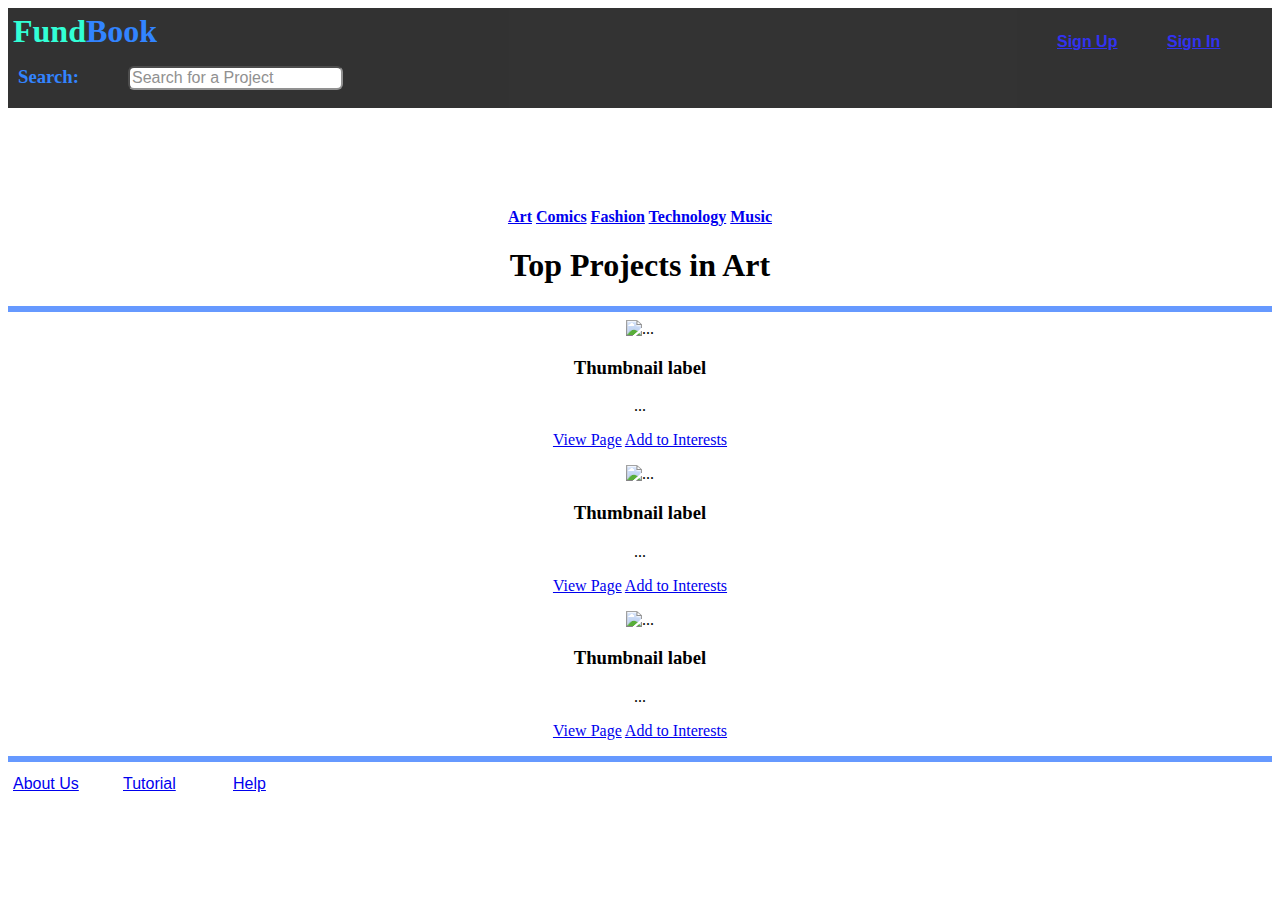
==== art.html @ 70507be5 "topics pages added & done" ====
<!DOCTYPE html PUBLIC "-//W3C//DTD XHTML 1.1//EN" "http://www.w3.org/TR/xhtml11/DTD/xhtml11.dtd">

<html>
	<head> 
		<link rel="stylesheet" href="css/bootstrap.min.css"> </style>
		<link rel="stylesheet" type="text/css" href="css/style.css"> </style>
		<script type="text/javascript" src="mouse_events.js"></script>
	</head>
	<body>
		<div id="topbar"> 
			<div id="frozen">
				<h1 id="main"> <font color=#00FFCC>Fund</font>Book </h1>
				<a href="login-form/23-dark-login-form/index.html" id="signin" class="top"> Sign In </a>
				<a href="signup-form/23-dark-login-form/index.html" id="signup" class="top"> Sign Up </a>
				<!-- Search Bar -->
				<div id="search">
					<h3 id="searchtext" onclick="haha();"> Search: </h3>
					<!--<form action="demo_form.asp">
					  First name: <input type="text" name="fname"><br>
					  Last name: <input type="text" name="lname"><br> -->
					<input type="text" placeholder="Search for a Project" id="searchInput"> </input>
				</div>
				<!-- </form> -->
			</div>
			<!-- Buttons for Topic Links -->
			<div id="buttons"> 
				<center>
				<a href="art.html" button type="button" class="btn btn-primary btn-lg">Art</a>
				<a href="comics.html" button type="button" class="btn btn-success btn-lg">Comics</a>
				<a href="fashion.html" button type="button" class="btn btn-info btn-lg">Fashion</a>
				<a href="technology.html" button type="button" class="btn btn-warning btn-lg">Technology</a>
				<a href="music.html" button type="button" class="btn btn-danger btn-lg">Music</a>
				</center>
			</div>
		</div>

		<!-- TOP PROJECTS INFO-->
		<center>
		<h1 id="topic_heading"> Top Projects in Art </h1>
		</center>

		<!-- 3 Project Previews-->
		<center>
		<hr color=#6699FF size="6"> 
		<div class="row">
		<center>
		  <div class="col-sm-6 col-md-4">
		    <div class="thumbnail">
		      <img src="..." alt="...">
		      <div class="caption">
		        <h3>Thumbnail label</h3>
		        <p>...</p>
		        <p><a href="#" class="btn btn-primary" role="button">View Page</a> <a href="#" class="btn btn-default" role="button">Add to Interests</a></p>
		      </div>
		    </div>
		  </div>
		  <div class="col-sm-6 col-md-4">
		    <div class="thumbnail">
		      <img src="..." alt="...">
		      <div class="caption">
		        <h3>Thumbnail label</h3>
		        <p>...</p>
		        <p><a href="#" class="btn btn-primary" role="button">View Page</a> <a href="#" class="btn btn-default" role="button">Add to Interests</a></p>
		      </div>
		    </div>
		  </div>
		  <div class="col-sm-6 col-md-4">
		    <div class="thumbnail">
		      <img src="..." alt="...">
		      <div class="caption">
		        <h3>Thumbnail label</h3>
		        <p>...</p>
		        <p><a href="#" class="btn btn-primary" role="button">View Page</a> <a href="#" class="btn btn-default" role="button">Add to Interests</a></p>
		      </div>
		    </div>
		  </div> 
		</center>
		</div>
		</center>

		<div>
			<hr color=#6699FF size="6"> 
			<a href="about.html" id="about" class="bottom"> About Us </a>
			<a href="tutorial.html" id="tutorial" class="bottom"> Tutorial </a>
			<a href="help.html" id="help" class="bottom"> Help </a>
		</div>
	</body>
</html>
---- css/style.css ----
#main {
	width:  900px;
	margin: 5px 5px 5px 5px;
	float: left;
}

#searchtext {
	width: 100px;
	margin: 5px 5px 5px 5px;
	float: left;
}

#searchInput {
	font-size: 16px;
	margin: 5px 5px 5px 5px;
	border-radius: 6px;
}

#topbar {
	font-family: Palatino Linotype;
	color: #0066FF;
	font-weight: bolder;
	background-image: url(http://thumbs.dreamstime.com/x/abstract-mosaic-color-pixels-10444198.jpg);
}

#frozen {
	height: 100px;
	background-color: black;
	opacity: 0.8;
}

#search {
	width: 100%;
	margin: 5px 5px 5px 5px;
	float: left;
	border-radius: 6px;
}

#buttons {
	padding-top: 100px;
	clear:right;
}

#topic_heading {

}

.top {
	width: 100px;
	margin: 5px 5px 5px 5px;
	margin-top: 25px;
	float: right;
	font-family: "Courier New Bold", Arial, Sans-Serif;
}

.bottom {
	height: 40px;
	width: 100px;
	margin: 5px 5px 5px 5px;
	float: left;
	font-family: "Courier New Bold", Arial, Sans-Serif;
}
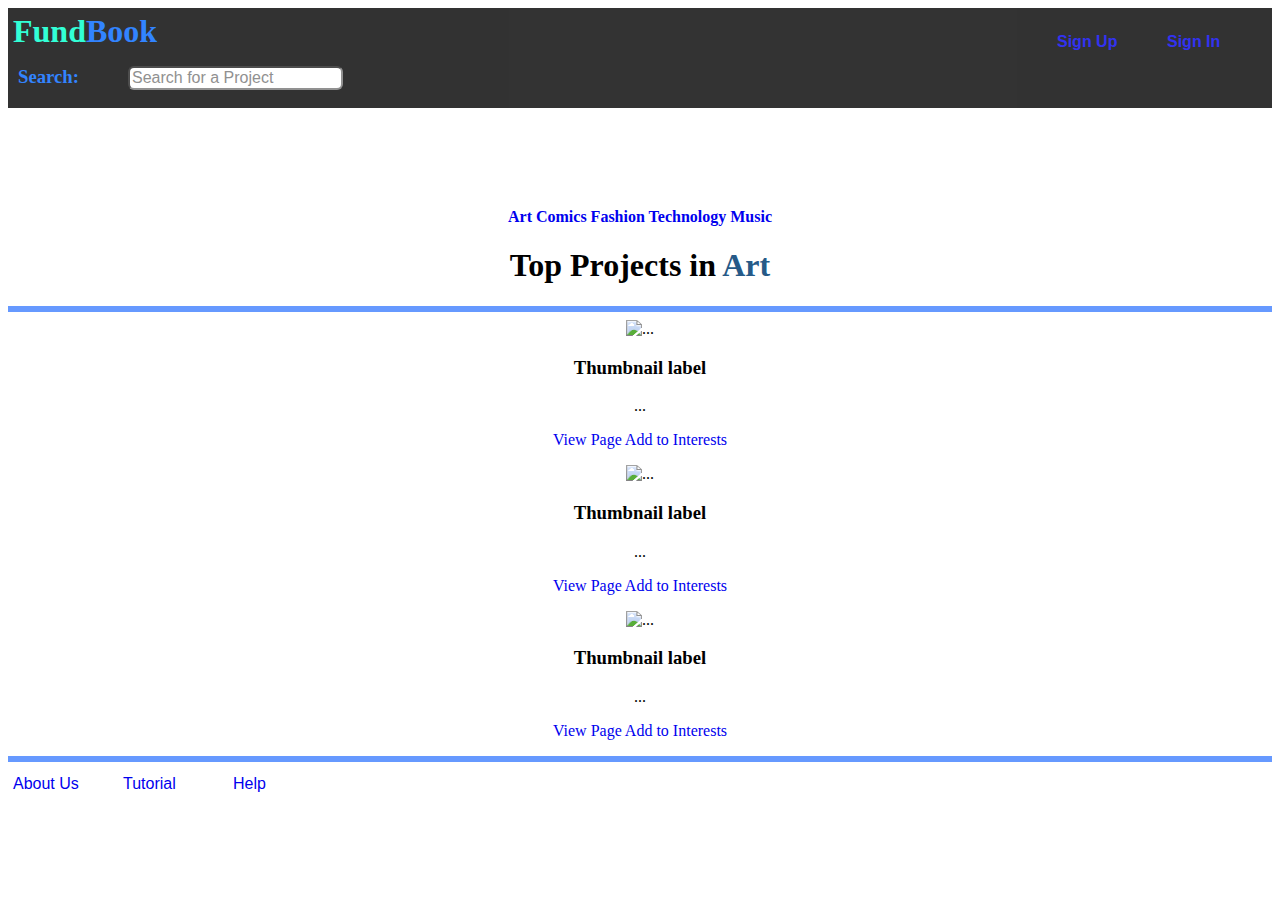
==== commit 69cba33f: "added "FUNDBOOK" homepage link on all pages" ====
--- a/art.html
+++ b/art.html
@@ -9,7 +9,7 @@
 	<body>
 		<div id="topbar"> 
 			<div id="frozen">
-				<h1 id="main"> <font color=#00FFCC>Fund</font>Book </h1>
+				<h1 id="main"><a href="index.html"><font color=#00FFCC>Fund</font><font color=#0066FF>Book</font></a></h1>
 				<a href="login-form/23-dark-login-form/index.html" id="signin" class="top"> Sign In </a>
 				<a href="signup-form/23-dark-login-form/index.html" id="signup" class="top"> Sign Up </a>
 				<!-- Search Bar -->
@@ -36,7 +36,7 @@
 
 		<!-- TOP PROJECTS INFO-->
 		<center>
-		<h1 id="topic_heading"> Top Projects in Art </h1>
+		<h1 id="topic_heading"> Top Projects in <font color=#265a88>Art</font> </h1>
 		</center>
 
 		<!-- 3 Project Previews-->
--- a/css/style.css
+++ b/css/style.css
@@ -42,7 +42,24 @@
 }
 
 #topic_heading {
+	font-weight: bold;
+}
 
+/* LINK DESIGN */
+a:link {
+    text-decoration: none;
+}
+
+a:visited {
+    text-decoration: none;
+}
+
+a:hover {
+    text-decoration: none;
+}
+
+a:active {
+    text-decoration: none;
 }
 
 .top {
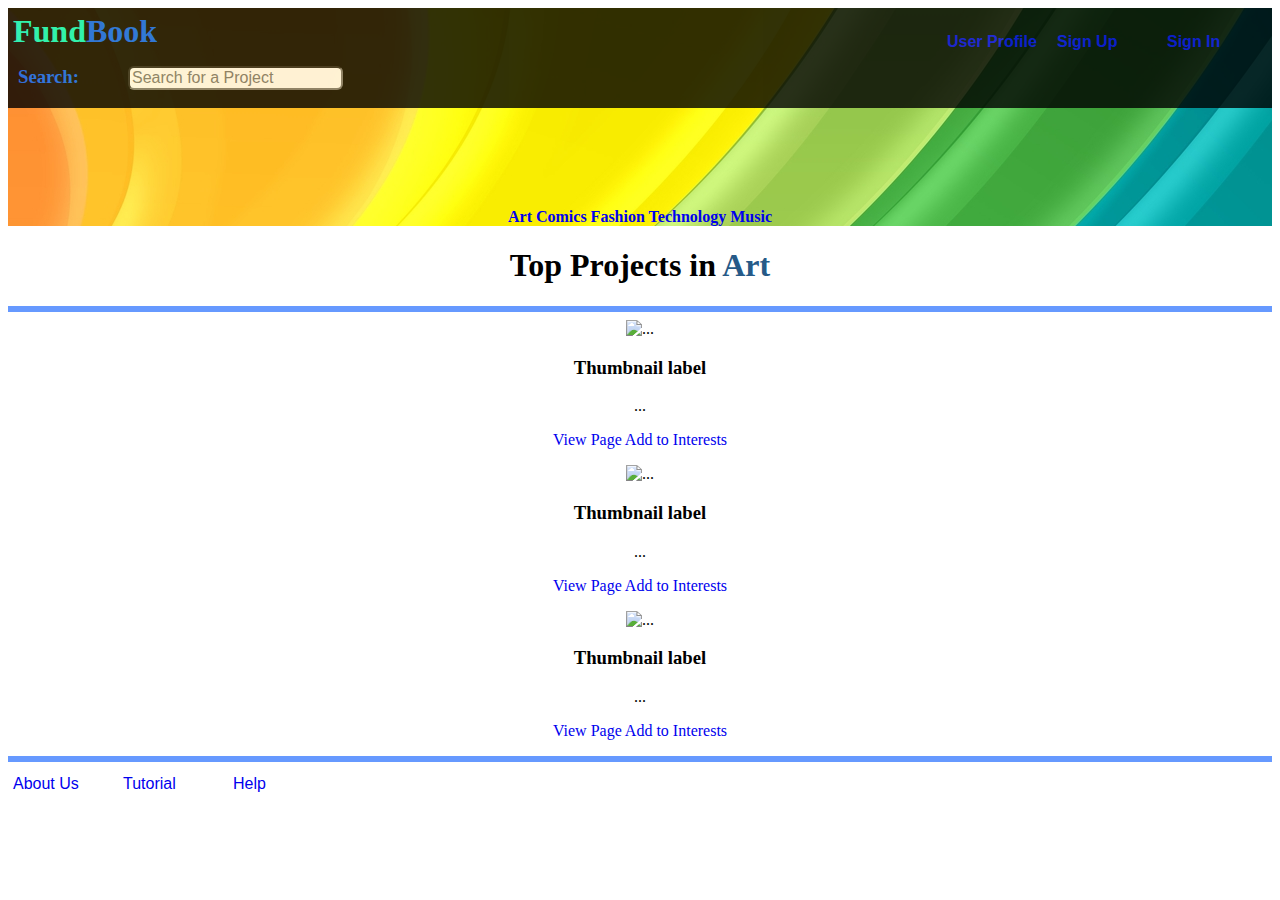
==== commit 429dc206: "User profile uploaded" ====
--- a/art.html
+++ b/art.html
@@ -12,6 +12,7 @@
 				<h1 id="main"><a href="index.html"><font color=#00FFCC>Fund</font><font color=#0066FF>Book</font></a></h1>
 				<a href="login-form/23-dark-login-form/index.html" id="signin" class="top"> Sign In </a>
 				<a href="signup-form/23-dark-login-form/index.html" id="signup" class="top"> Sign Up </a>
+				<a class="top" href="UserProfile.html" id="userprofile">User Profile</a> 
 				<!-- Search Bar -->
 				<div id="search">
 					<h3 id="searchtext" onclick="haha();"> Search: </h3>
--- a/css/style.css
+++ b/css/style.css
@@ -20,7 +20,7 @@
 	font-family: Palatino Linotype;
 	color: #0066FF;
 	font-weight: bolder;
-	background-image: url(http://thumbs.dreamstime.com/x/abstract-mosaic-color-pixels-10444198.jpg);
+	background-image: url(images/rainbow-waves.jpg);
 }
 
 #frozen {
